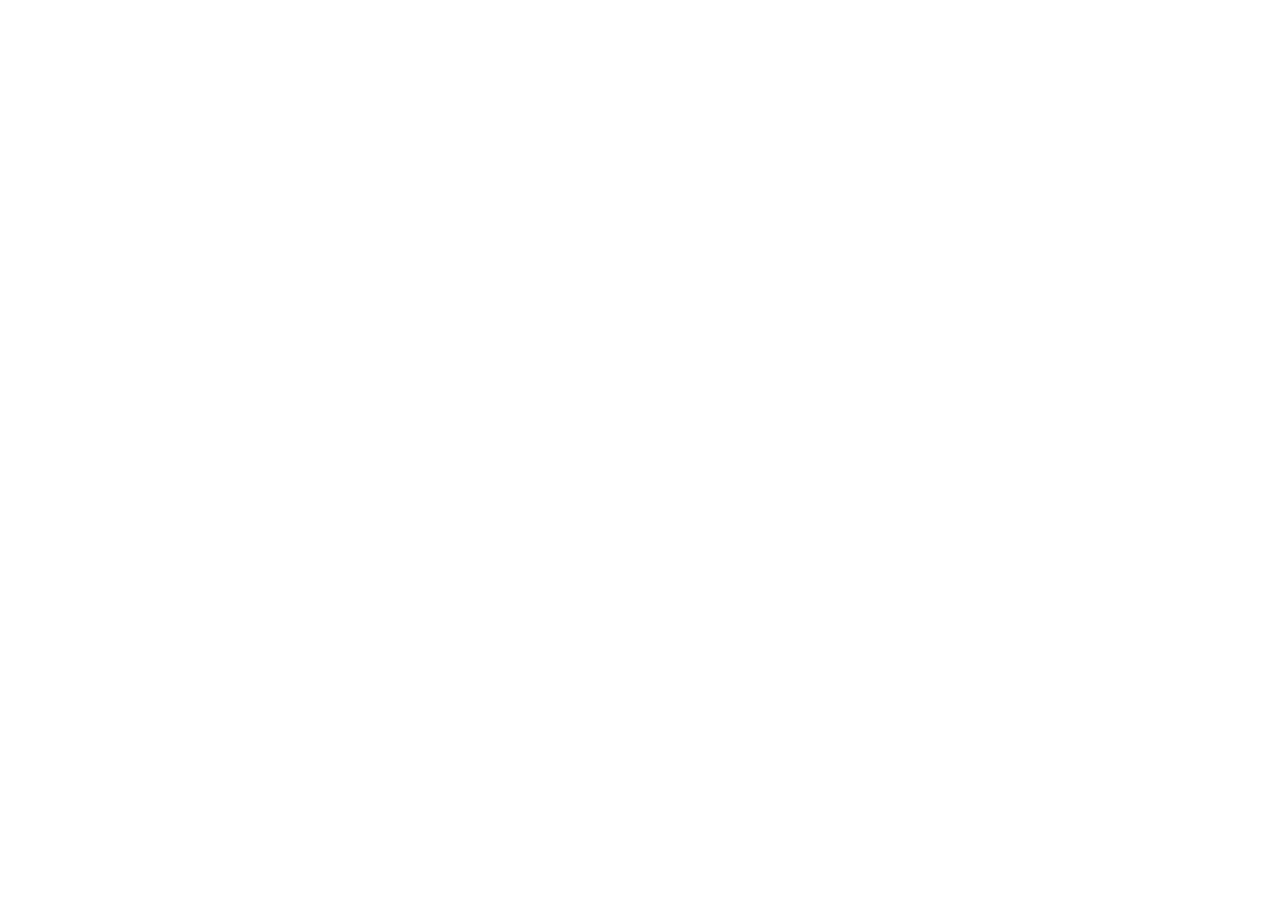
==== index.html @ 3ff755e9 "initial commit - HTML boilerplate" ====
<!doctype html>
<html lang="en">
  <head>
    <meta charset="UTF-8" />
    <meta name="viewport" content="width=device-width, initial-scale=1.0" />
    <title>My Portfolio</title>
  </head>
  <body></body>
</html>
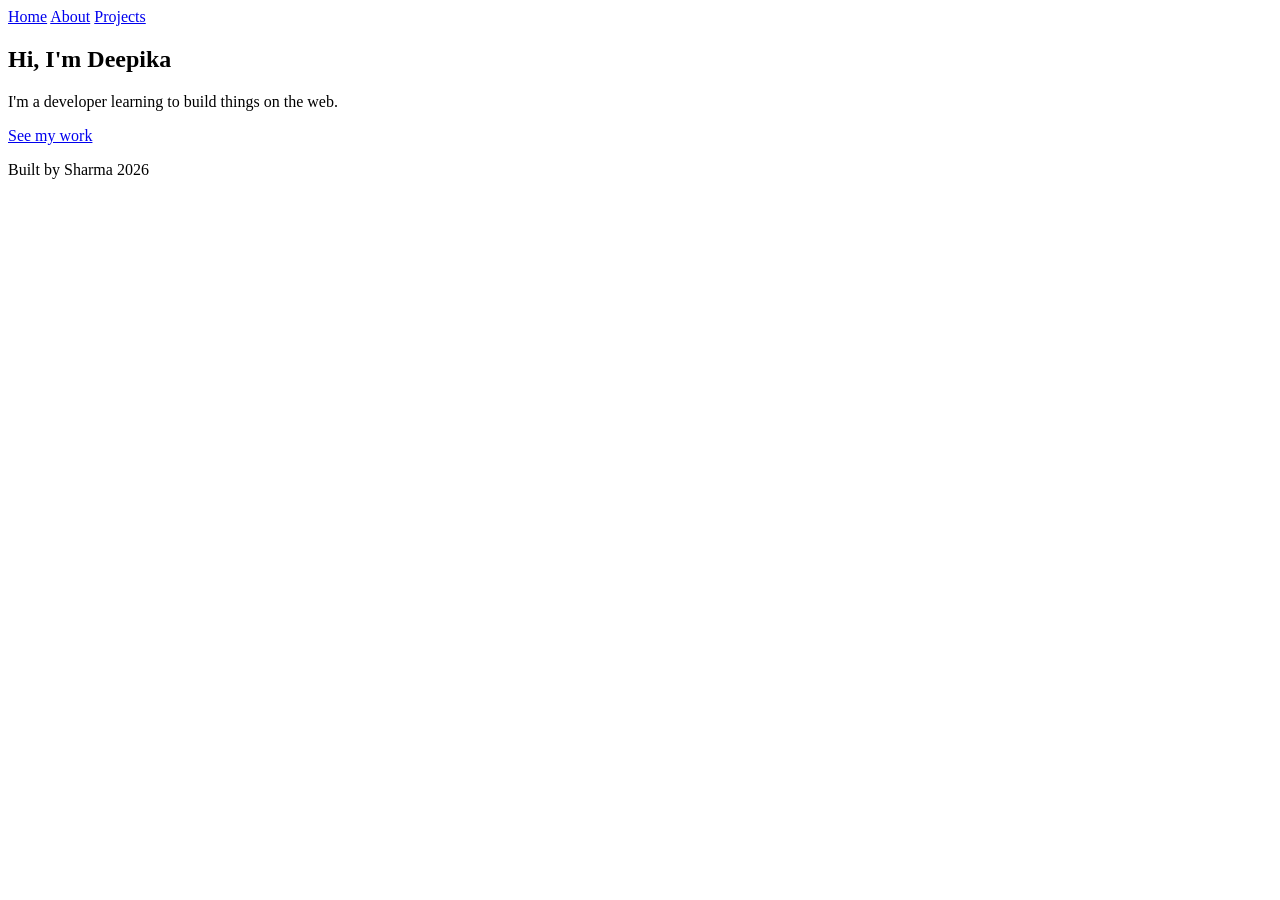
==== commit 8d1af882: "build home page structure" ====
--- a/index.html
+++ b/index.html
@@ -5,5 +5,24 @@
     <meta name="viewport" content="width=device-width, initial-scale=1.0" />
     <title>My Portfolio</title>
   </head>
-  <body></body>
+  <body>
+    <header>
+      <nav>
+        <a href="index.html">Home</a>
+        <a href="about.html">About</a>
+        <a href="projects.html">Projects</a>
+      </nav>
+    </header>
+
+    <main>
+      <section class="hero">
+        <h1>Hi, I'm Deepika</h1>
+        <p>I'm a developer learning to build things on the web.</p>
+        <a href="projects.html">See my work</a>
+      </section>
+    </main>
+    <footer>
+      <p>Built by Sharma 2026</p>
+    </footer>
+  </body>
 </html>
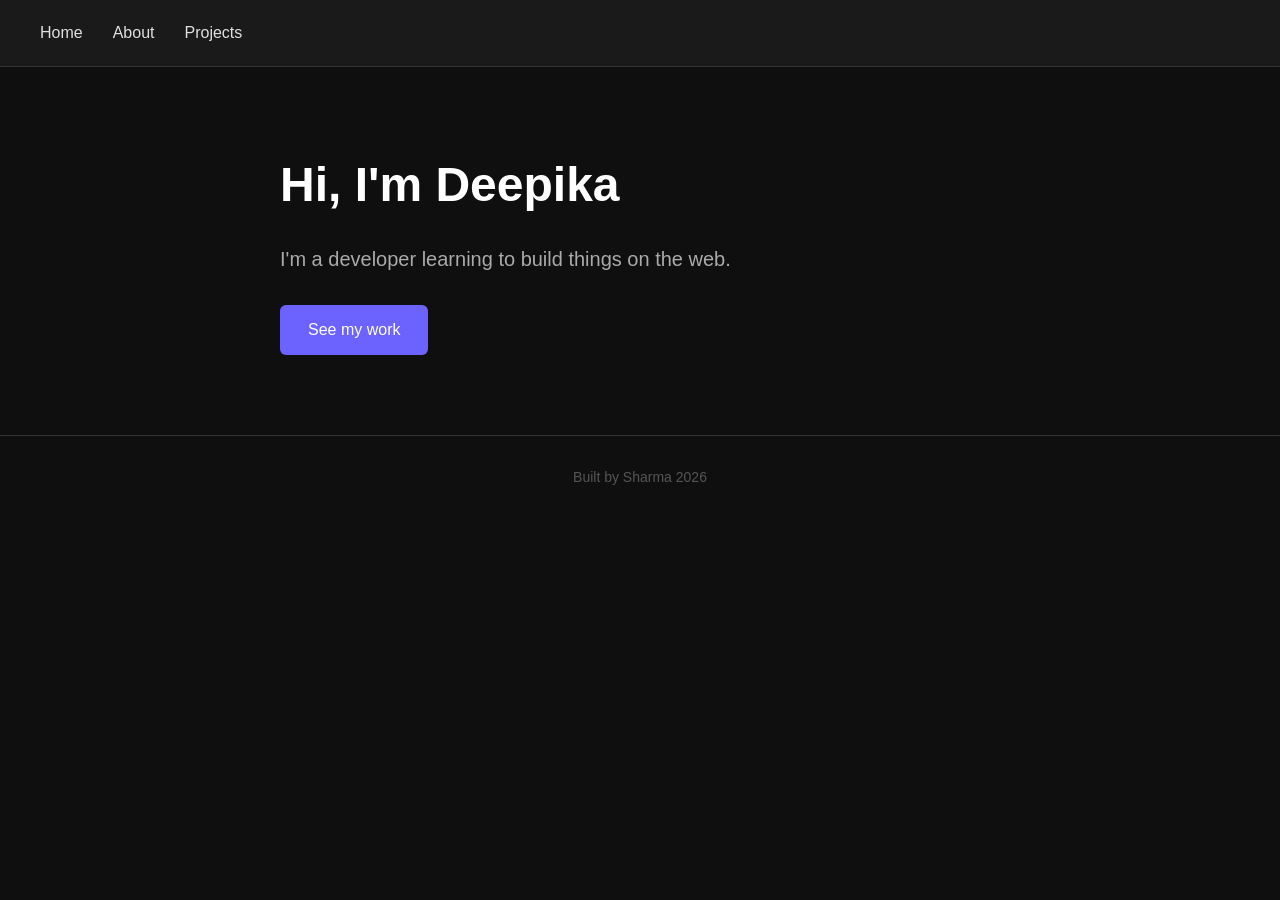
==== commit a777861d: "add css styling - dark theme" ====
--- a/index.html
+++ b/index.html
@@ -4,6 +4,7 @@
     <meta charset="UTF-8" />
     <meta name="viewport" content="width=device-width, initial-scale=1.0" />
     <title>My Portfolio</title>
+    <link rel="stylesheet" href="style.css" />
   </head>
   <body>
     <header>
--- a/style.css
+++ b/style.css
@@ -0,0 +1,119 @@
+/* Reset & Base */
+* {
+  margin: 0;
+  padding: 0;
+  box-sizing: border-box;
+}
+
+body {
+  font-family: "Segoe UI", sans-serif;
+  background-color: #0f0f0f;
+  color: #e0e0e0;
+  line-height: 1.6;
+}
+
+/* Navigation */
+header {
+  padding: 20px 40px;
+  background-color: #1a1a1a;
+  border-bottom: 1px solid #333;
+}
+
+nav {
+  display: flex;
+  gap: 30px;
+}
+
+nav a {
+  color: #e0e0e0;
+  text-decoration: none;
+  font-size: 16px;
+  transition: color 0.2s;
+}
+
+nav a:hover {
+  color: #6c63ff;
+}
+
+/* Main content */
+main {
+  max-width: 800px;
+  margin: 0 auto;
+  padding: 80px 40px;
+}
+
+/* Hero section */
+.hero h1 {
+  font-size: 48px;
+  margin-bottom: 20px;
+  color: #ffffff;
+}
+
+.hero p {
+  font-size: 20px;
+  color: #aaaaaa;
+  margin-bottom: 30px;
+}
+
+.hero a {
+  display: inline-block;
+  padding: 12px 28px;
+  background-color: #6c63ff;
+  color: white;
+  text-decoration: none;
+  border-radius: 6px;
+  font-size: 16px;
+  transition: background-color 0.2s;
+}
+
+.hero a:hover {
+  background-color: #574fd6;
+}
+
+/* About & Projects sections */
+section h1 {
+  font-size: 36px;
+  margin-bottom: 24px;
+  color: #ffffff;
+}
+
+section p {
+  font-size: 18px;
+  color: #aaaaaa;
+  margin-bottom: 16px;
+}
+
+/* Project cards */
+.project-card {
+  background-color: #1a1a1a;
+  border: 1px solid #333;
+  border-radius: 8px;
+  padding: 24px;
+  margin-bottom: 20px;
+  transition: border-color 0.2s;
+}
+
+.project-card:hover {
+  border-color: #6c63ff;
+}
+
+.project-card h2 {
+  font-size: 22px;
+  color: #ffffff;
+  margin-bottom: 10px;
+}
+
+.project-card p {
+  font-size: 16px;
+  color: #aaaaaa;
+  margin-bottom: 0;
+}
+
+/* Footer */
+footer {
+  text-align: center;
+  padding: 30px;
+  border-top: 1px solid #333;
+  color: #555;
+  font-size: 14px;
+}
